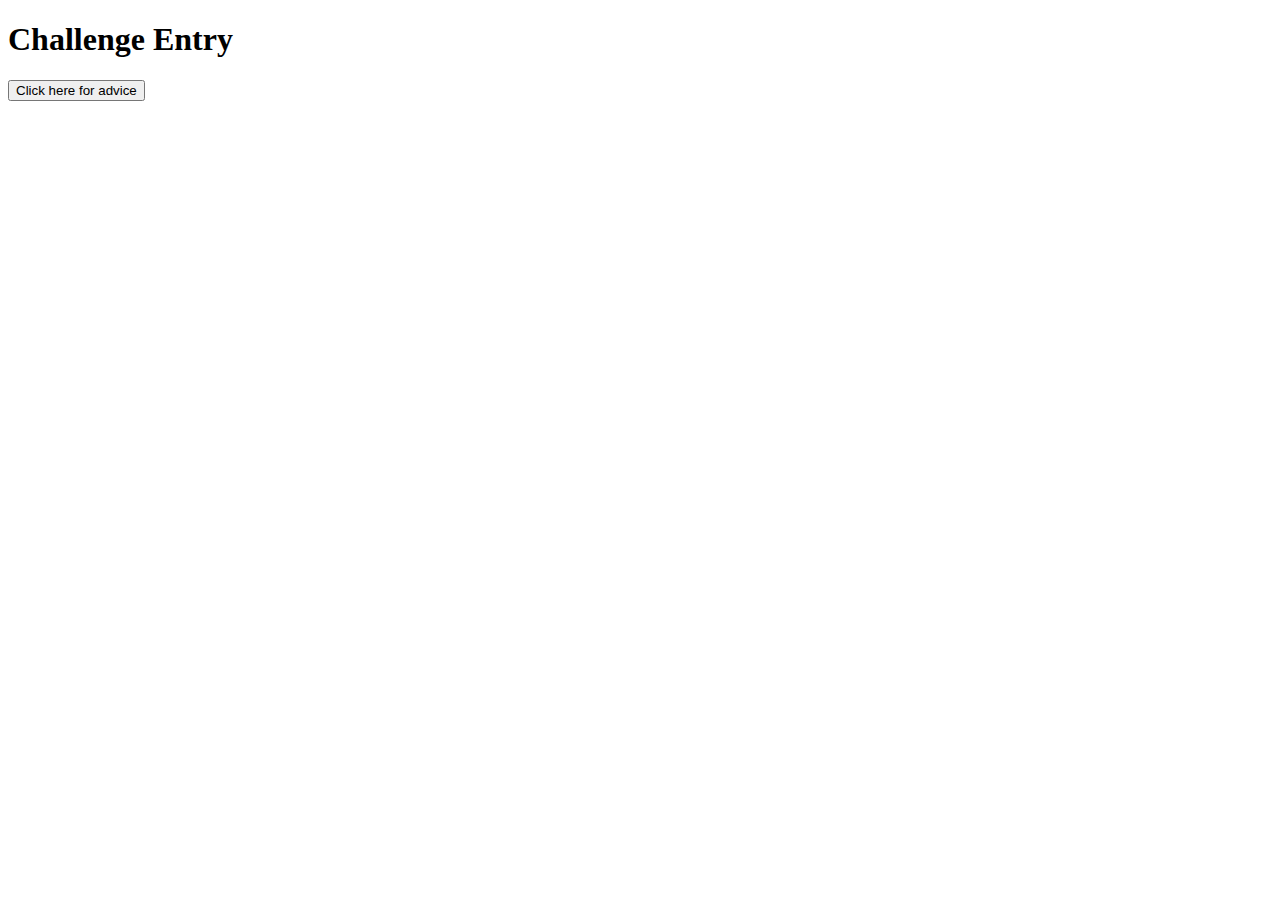
==== index.html @ b4119402 "updated js and basic html file for testing" ====
<!DOCTYPE html>
<html lang="en">
    <head>
        <meta charset ="UTF-8" />
        <meta name="viewport" content="width=device-width, initial-scale=1.0" />
    </head>
    <body>
        <div class="container">
            <h1>Challenge Entry
            </h1>
            <button id="btn">Click here for advice</button>
            <ol id="output"></ol>
        </div>
        <script src="main.js"></script>
    </body>
</html>
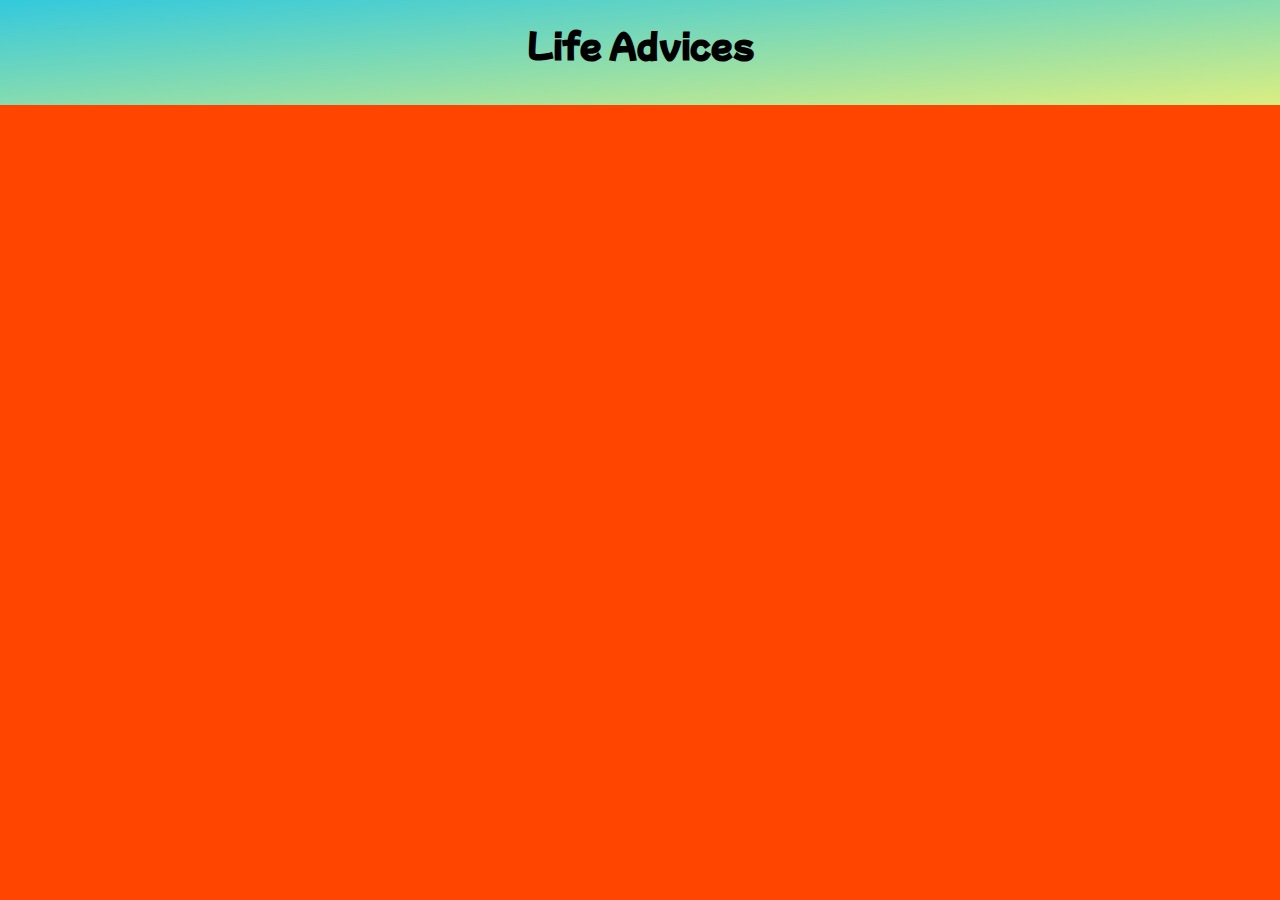
==== commit a6ac558a: "Enter" ====
--- a/index.html
+++ b/index.html
@@ -1,16 +1,29 @@
 <!DOCTYPE html>
 <html lang="en">
-    <head>
-        <meta charset ="UTF-8" />
-        <meta name="viewport" content="width=device-width, initial-scale=1.0" />
-    </head>
-    <body>
-        <div class="container">
-            <h1>Challenge Entry
+<head>
+    <meta charset="UTF-8">
+    <meta http-equiv="X-UA-Compatible" content="IE=edge">
+    <meta name="viewport" content="width=device-width, initial-scale=1.0">
+    <title>Document</title>
+    <link rel="stylesheet" href="/style.css">
+    <link href="https://fonts.googleapis.com/css2?family=Mochiy+Pop+P+One&family=Pacifico&family=Rubik+Mono+One&family=Rubik:ital,wght@1,300&display=swap" rel="stylesheet">
+</head>
+<body>
+    <div class="container">
+        <center>
+
+            <h1>Life Advices
             </h1>
-            <button id="btn">Click here for advice</button>
-            <ol id="output"></ol>
-        </div>
-        <script src="main.js"></script>
-    </body>
+        </center>
+        <!-- <button id="btn">Click here for advice</button>-->
+        <ul id="output" class="Cards"> 
+
+            
+            
+            
+        </ul>
+        
+    </div>
+    <script src="/main.js"></script>
+</body>
 </html>--- a/style.css
+++ b/style.css
@@ -0,0 +1,93 @@
+
+body{
+    background-color: orangered;
+      background-image: linear-gradient(to bottom right, rgb(51, 201, 221), rgb(218, 238, 130)) ;
+    /* background-image: url("https://images.unsplash.com/photo-1642783632294-d4b56bd2285e?ixlib=rb-1.2.1&ixid=MnwxMjA3fDB8MHxwaG90by1wYWdlfHx8fGVufDB8fHx8&auto=format&fit=crop&w=1074&q=80"); */
+    background-repeat: no-repeat;
+    background-size: cover;
+    /* font-size: 2rem; */
+    
+}
+li{
+    opacity: 0px;
+}
+.Cards{
+    display: flex;
+    flex-flow: wrap;
+}
+
+.card1:hover{
+opacity: 100%;
+}
+.card1{
+   
+     background-image: url("https://media.istockphoto.com/photos/neon-lighting-glowing-speech-bubble-on-black-brick-wall-picture-id1305035773?b=1&k=20&m=1305035773&s=170667a&w=0&h=0-_D34a2z8VfpYKTPMEoJ3Bru5Ksgi2sM2IaHPXYpvQ=");
+     background-repeat: no-repeat;
+     background-size: cover;
+     background-position: center;
+    /* background-image: url("https://source.unsplash.com/random") center center/cover ; */
+    /* background-blend-mode:lighten; */
+     margin: 5px;
+    border: 2px solid black;
+    border-radius: 20px;
+    padding: 5px;
+    margin: auto;
+    margin-bottom: 0.5rem;
+/* box-shadow: yellow 5px 5px; */
+
+/* opacity: 0%; */
+height: 270px;
+width: 250px;
+
+}
+/* li{
+    border: 2px solid black;
+} */
+ul{
+    list-style-type: none;
+}
+.adviceImage{
+    /* background-image: url("https://source.unsplash.com/random"); */
+    background-repeat: no-repeat;
+    background-size: cover;
+    height: 90px;
+    width: 90px;
+    border: 1px solid yellow;
+    border-radius: 50px;
+    margin-inline: 80px;
+    /* padding-bottom: ; */
+    margin-top: 20px;
+    
+}
+li:hover{
+    
+    box-shadow: rgb(97, 97, 95) 2px 2px 5px 5px;
+    transform:scale3d(90deg) ;
+    cursor: pointer;
+    opacity: 100%;
+}
+h3{
+    font-family:Mochiy Pop P One;
+    margin:0;
+    padding-inline: 40px;
+    margin-top: 10px;
+    color: lightsalmon;
+
+}
+#adviceString{
+    font-family: rubik;
+    /* font:bolder; */
+    font-size: 18px;
+    padding: 10px 20px;
+    margin: auto;
+   margin-bottom: 15px;
+   align-items: center;
+   color: white;
+
+}
+h1{
+  /* align-items: center; 
+    */
+    font-family:Mochiy Pop P One;
+    /* color:transparent */
+}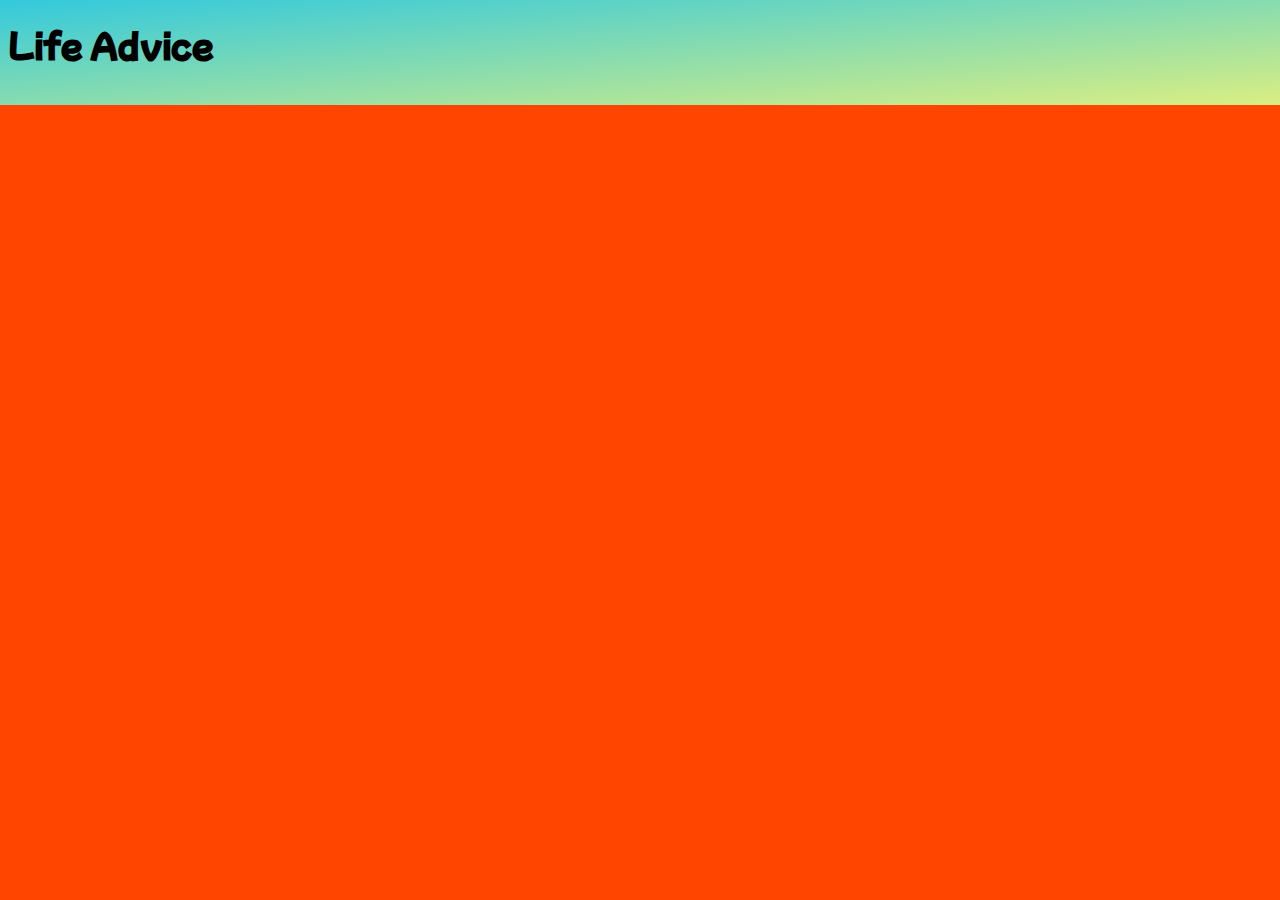
==== commit 274b63d3: "udpated css href and js src" ====
--- a/index.html
+++ b/index.html
@@ -5,25 +5,14 @@
     <meta http-equiv="X-UA-Compatible" content="IE=edge">
     <meta name="viewport" content="width=device-width, initial-scale=1.0">
     <title>Document</title>
-    <link rel="stylesheet" href="/style.css">
+    <link rel="stylesheet" href="style.css">
     <link href="https://fonts.googleapis.com/css2?family=Mochiy+Pop+P+One&family=Pacifico&family=Rubik+Mono+One&family=Rubik:ital,wght@1,300&display=swap" rel="stylesheet">
 </head>
 <body>
     <div class="container">
-        <center>
-
-            <h1>Life Advices
-            </h1>
-        </center>
-        <!-- <button id="btn">Click here for advice</button>-->
-        <ul id="output" class="Cards"> 
-
-            
-            
-            
-        </ul>
-        
+            <h1>Life Advice</h1>
+        <ul id="output" class="Cards"></ul>    
     </div>
-    <script src="/main.js"></script>
+    <script src="index.js"></script>
 </body>
-</html>+</html>
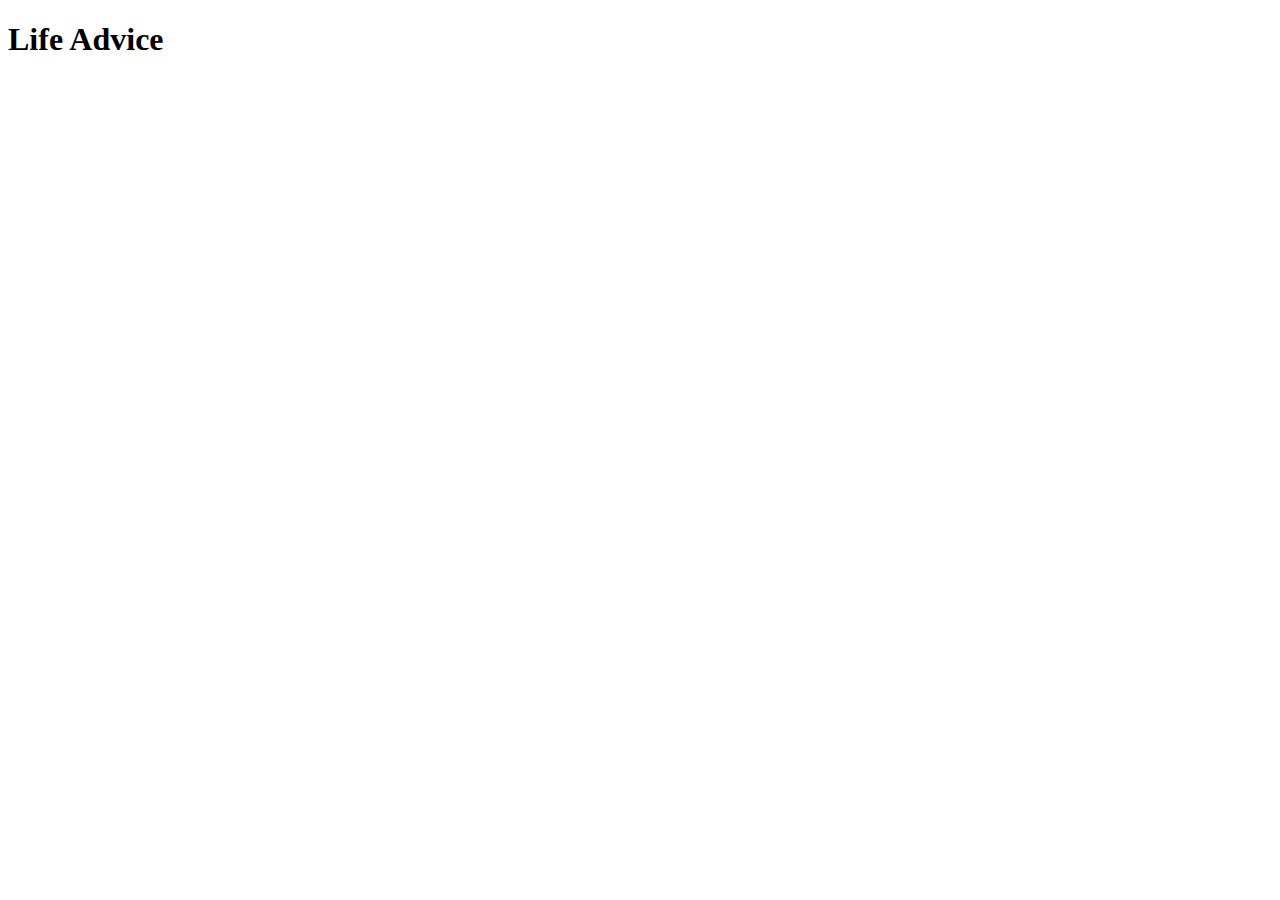
==== commit 6f57001d: "Update index.html" ====
--- a/index.html
+++ b/index.html
@@ -5,7 +5,7 @@
     <meta http-equiv="X-UA-Compatible" content="IE=edge">
     <meta name="viewport" content="width=device-width, initial-scale=1.0">
     <title>Document</title>
-    <link rel="stylesheet" href="style.css">
+    <link rel="stylesheet" href="new.css">
     <link href="https://fonts.googleapis.com/css2?family=Mochiy+Pop+P+One&family=Pacifico&family=Rubik+Mono+One&family=Rubik:ital,wght@1,300&display=swap" rel="stylesheet">
 </head>
 <body>
@@ -13,6 +13,6 @@
             <h1>Life Advice</h1>
         <ul id="output" class="Cards"></ul>    
     </div>
-    <script src="index.js"></script>
+    <script src="new.js"></script>
 </body>
 </html>
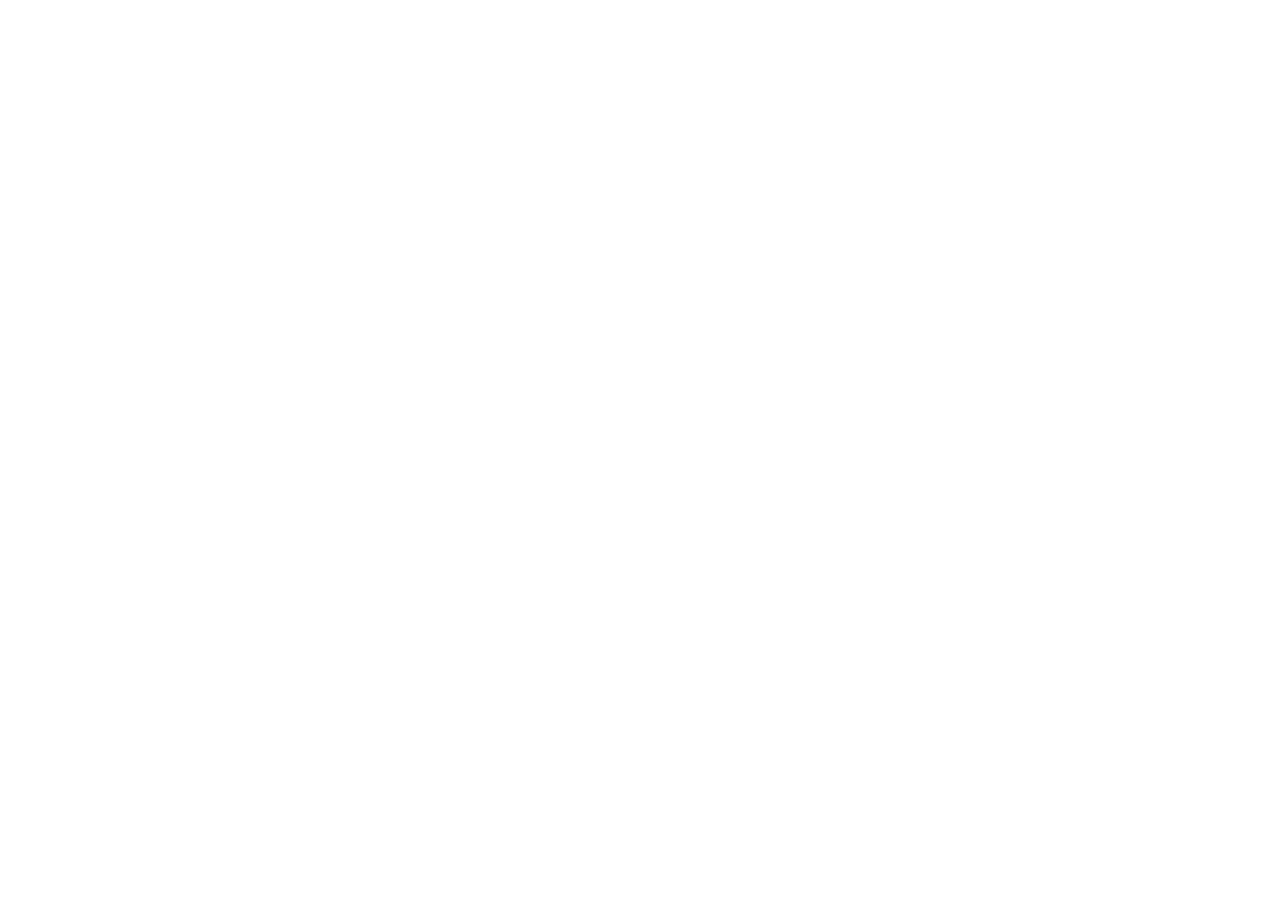
==== commit 91534df0: "Update index.html" ====
--- a/index.html
+++ b/index.html
@@ -1,4 +1,4 @@
-<!DOCTYPE html>
+<!-- <!DOCTYPE html>
 <html lang="en">
 <head>
     <meta charset="UTF-8">
@@ -16,3 +16,4 @@
     <script src="new.js"></script>
 </body>
 </html>
+ -->
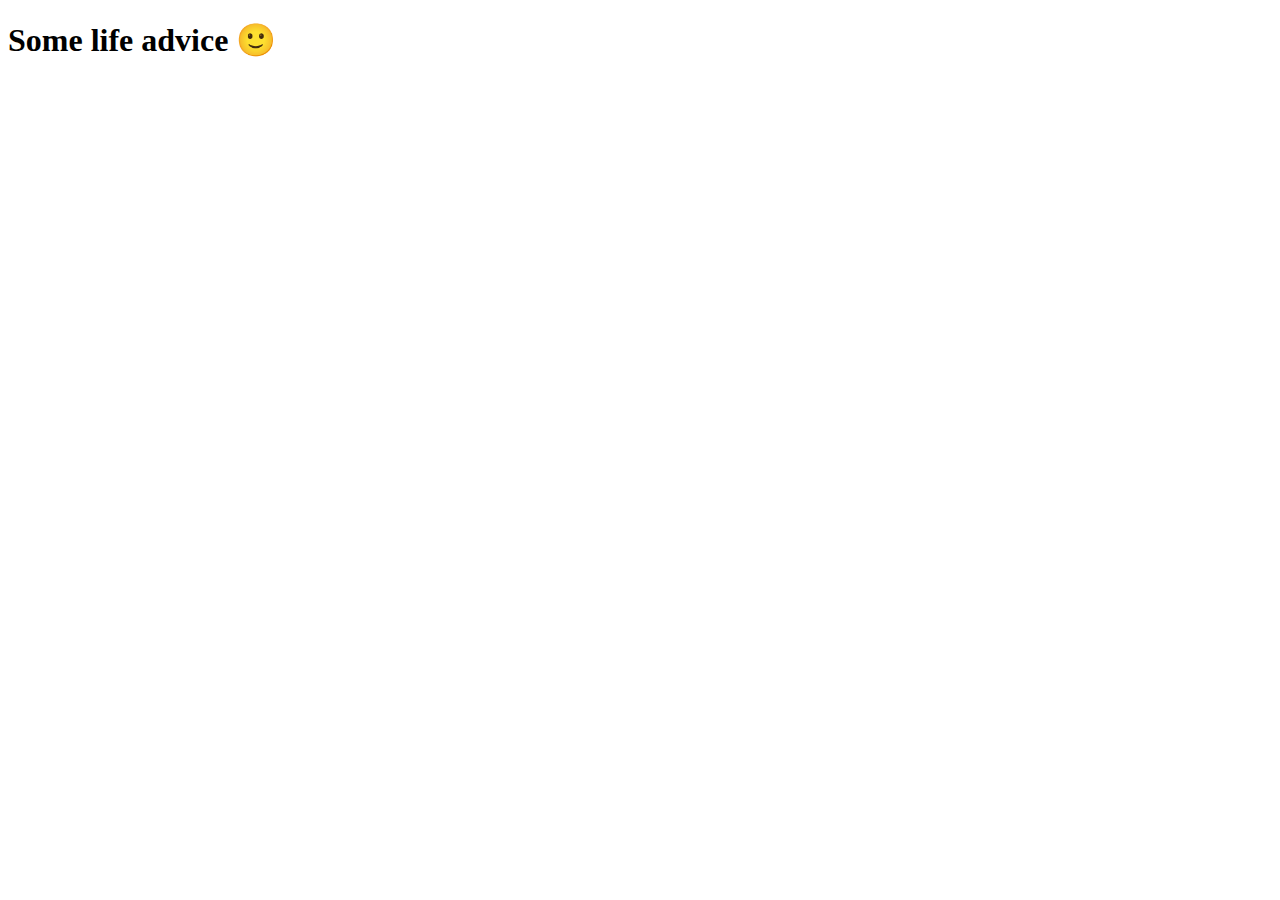
==== commit feb03617: "updated title and h1" ====
--- a/index.html
+++ b/index.html
@@ -1,19 +1,18 @@
-<!-- <!DOCTYPE html>
+<!DOCTYPE html>
 <html lang="en">
 <head>
     <meta charset="UTF-8">
     <meta http-equiv="X-UA-Compatible" content="IE=edge">
     <meta name="viewport" content="width=device-width, initial-scale=1.0">
-    <title>Document</title>
-    <link rel="stylesheet" href="new.css">
+    <title>Life Advice</title>
+    <link rel="stylesheet" href="index.css">
     <link href="https://fonts.googleapis.com/css2?family=Mochiy+Pop+P+One&family=Pacifico&family=Rubik+Mono+One&family=Rubik:ital,wght@1,300&display=swap" rel="stylesheet">
 </head>
 <body>
     <div class="container">
-            <h1>Life Advice</h1>
+            <h1>Some life advice 🙂</h1>
         <ul id="output" class="Cards"></ul>    
     </div>
-    <script src="new.js"></script>
+    <script src="index.js"></script>
 </body>
 </html>
- -->
